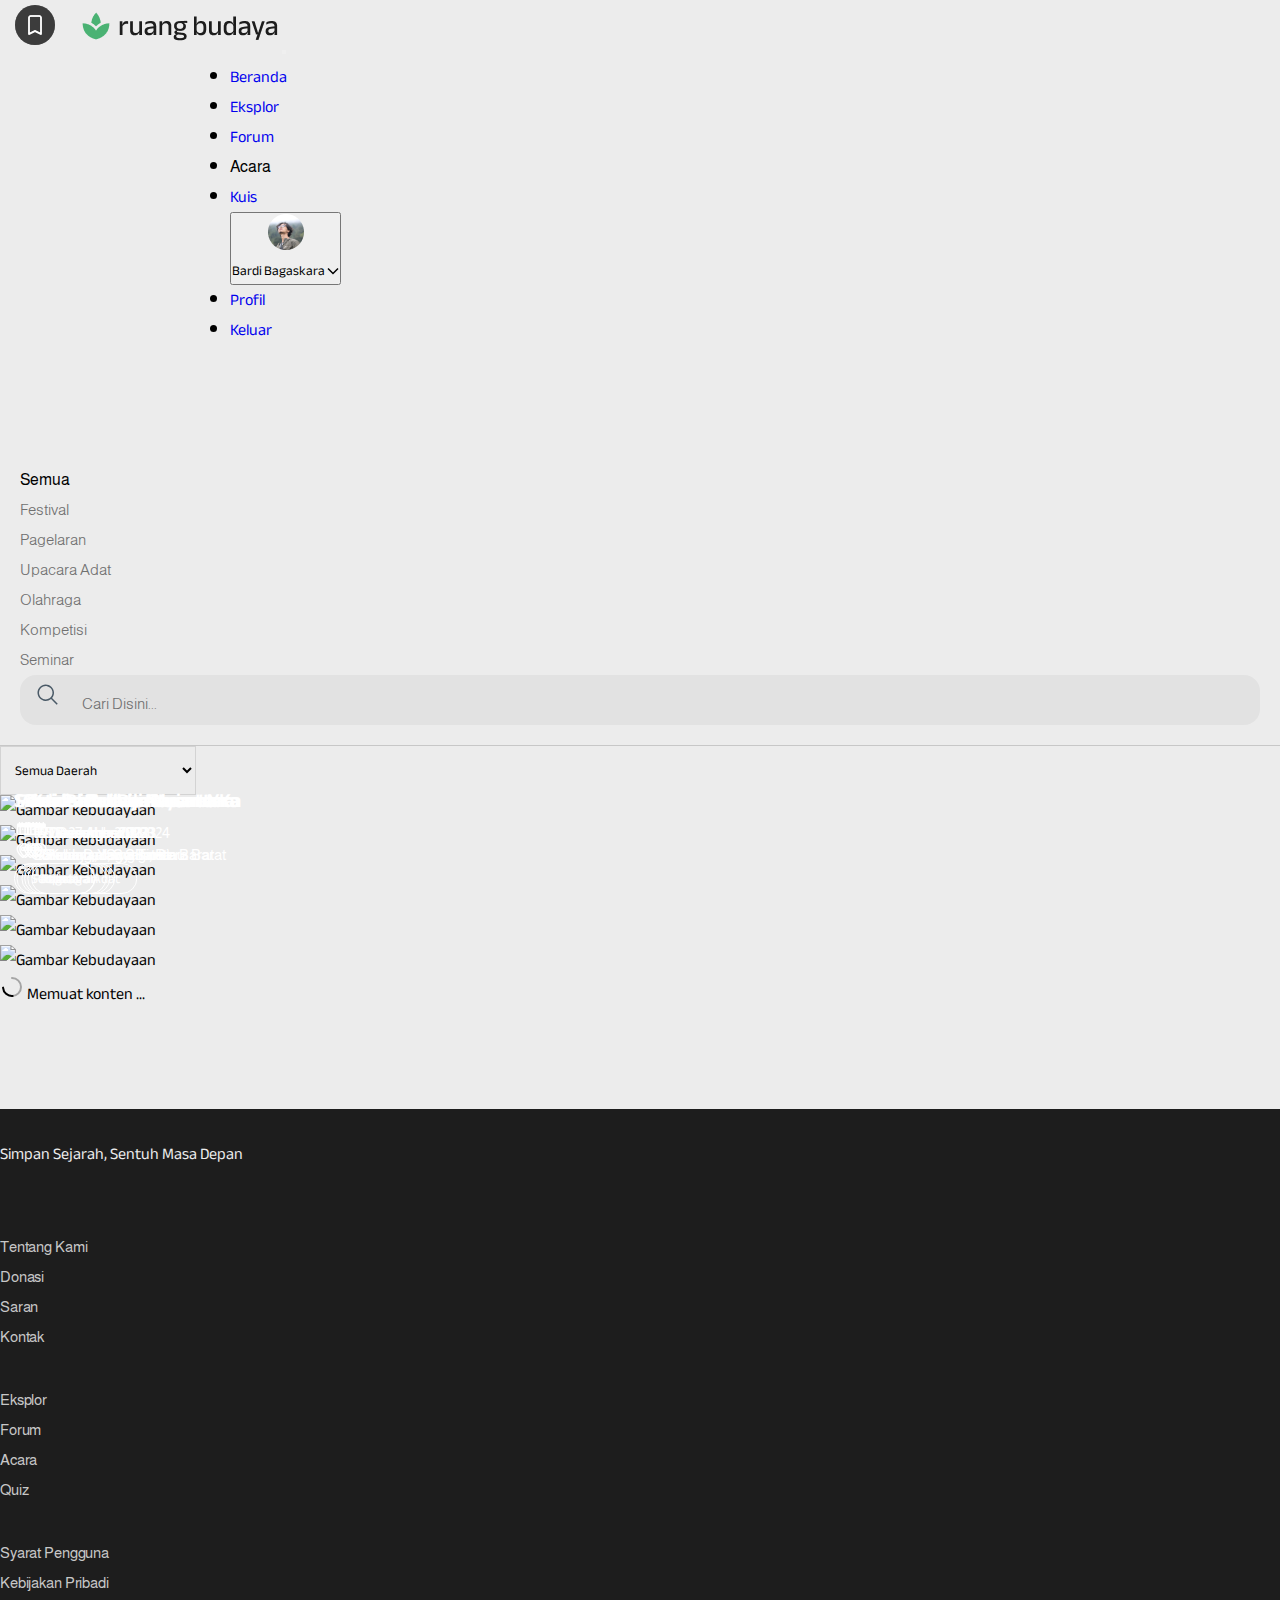
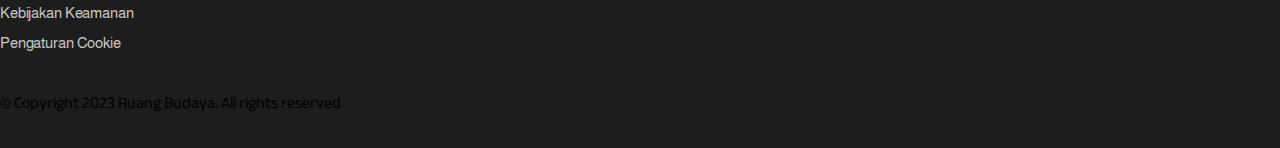
==== acara.html @ 181063f6 "up profil & style" ====
<!DOCTYPE html>
<html lang="en">

<head>
    <meta charset="UTF-8">
    <meta name="viewport" content="width=device-width, initial-scale=1.0">
    <title>RuangBudaya</title>
    <link rel="icon" href="assets/img/fav-icon.png" type="image/x-icon">

    <link href="https://cdn.jsdelivr.net/npm/bootstrap@5.0.2/dist/css/bootstrap.min.css" rel="stylesheet"
        integrity="sha384-EVSTQN3/azprG1Anm3QDgpJLIm9Nao0Yz1ztcQTwFspd3yD65VohhpuuCOmLASjC" crossorigin="anonymous">
    <link rel="preconnect" href="https://fonts.googleapis.com">
    <link rel="preconnect" href="https://fonts.gstatic.com" crossorigin>
    <link href="https://fonts.googleapis.com/css2?family=Almarai&family=Anek+Bangla&display=swap" rel="stylesheet">
    <link rel="stylesheet" href="assets/css/style.css">
    <link rel="stylesheet" href="assets/css/owl.carousel.min.css">
</head>

<body>
    <nav class="navbar navbar-expand-lg navbar-light fixed-top">
        <div class="container-fluid">
            <a class="navbar-brand" href="index.html">
                <img src="assets/img/logo.png" alt="">
            </a>
            <button class="navbar-toggler" type="button" data-bs-toggle="collapse"
                data-bs-target="#navbarSupportedContent" aria-controls="navbarSupportedContent" aria-expanded="false"
                aria-label="Toggle navigation">
                <span class="navbar-toggler-icon"></span>
            </button>
            <div class="collapse navbar-collapse navbar-margin" id="navbarSupportedContent">
                <ul class="navbar-nav me-auto mb-2 mb-lg-0">
                    <li class="nav-item me-5">
                        <a class="nav-link" href="index.html">Beranda</a>
                    </li>
                    <li class="nav-item me-5">
                        <a class="nav-link " href="eksplor.html">Eksplor</a>
                    </li>
                    <li class="nav-item me-5">
                        <a class="nav-link" href="forum.html">Forum</a>
                    </li>
                    <li class="nav-item me-5">
                        <a class="nav-link active" href="#">Acara</a>
                    </li>
                    <li class="nav-item">
                        <a class="nav-link" href="kuis.html">Kuis</a>
                    </li>
                </ul>
                <div class="dropdown d-flex align-items-start">
                    <button class="btn" type="button" id="userDropdown" data-bs-toggle="dropdown" aria-expanded="false">
                        <div class="d-flex align-items-center">
                            <img src="assets/img/small_pp.png" alt="">
                            <div class="mt-2 ms-3">Bardi Bagaskara
                                <svg xmlns="http://www.w3.org/2000/svg" class="ms-2" width="12" height="8" viewBox="0 0 12 8"
                                    fill="none">
                                    <path d="M1 1.5L6 6.5L11 1.5" stroke="black" stroke-width="1.5" />
                                </svg>
                            </div>
                        </div>
                    </button>
                    <ul class="dropdown-menu" aria-labelledby="userDropdown">
                        <li><a class="dropdown-item" href="profil.html">Profil</a></li>
                        <li><a class="dropdown-item" href="#">Keluar</a></li>
                    </ul>
                </div>
            </div>
        </div>
    </nav>

    <section id="search" class="acara">
        <div class="container">
            <div class="row search-container">
                <div class="col-md-9">
                    <div class="row row-search">
                        <div class="col"><a href="#"><span class="active">Semua</span></a></div>
                        <div class="col"><a href="#">Festival</a></div>
                        <div class="col"><a href="#">Pagelaran</a></div>
                        <div class="col"><a href="#">Upacara Adat</a></div>
                        <div class="col"><a href="#">Olahraga</a></div>
                        <div class="col"><a href="#">Kompetisi</a></div>
                        <div class="col"><a href="#">Seminar</a></div>
                    </div>
                </div>
                <div class="col-md-3">
                    <div class="search">
                        <a href="#" class="search-icon">
                            <svg xmlns="http://www.w3.org/2000/svg" width="24" height="24" viewBox="0 0 24 24"
                                fill="none">
                                <path
                                    d="M21.7505 20.6895L16.0865 15.0255C17.4475 13.3914 18.1263 11.2956 17.9815 9.17389C17.8366 7.05219 16.8794 5.06801 15.3089 3.6341C13.7384 2.2002 11.6755 1.42697 9.54942 1.47528C7.42333 1.52359 5.39772 2.38971 3.89396 3.89347C2.3902 5.39723 1.52408 7.42284 1.47577 9.54893C1.42746 11.675 2.20068 13.7379 3.63459 15.3084C5.0685 16.8789 7.05268 17.8361 9.17438 17.981C11.2961 18.1258 13.3919 17.4471 15.026 16.086L20.69 21.75L21.7505 20.6895ZM3.00045 9.74996C3.00045 8.41494 3.39633 7.1099 4.13803 5.99987C4.87973 4.88983 5.93394 4.02467 7.16734 3.51378C8.40074 3.00289 9.75794 2.86921 11.0673 3.12966C12.3767 3.39011 13.5794 4.03299 14.5234 4.97699C15.4674 5.921 16.1103 7.12373 16.3708 8.4331C16.6312 9.74248 16.4975 11.0997 15.9866 12.3331C15.4757 13.5665 14.6106 14.6207 13.5006 15.3624C12.3905 16.1041 11.0855 16.5 9.75045 16.5C7.96085 16.498 6.24512 15.7862 4.97967 14.5207C3.71423 13.2553 3.00244 11.5396 3.00045 9.74996Z"
                                    fill="#4A5A67" />
                            </svg>
                        </a>
                        <input type="text" class="search-input" placeholder="Cari Disini..." name="">
                    </div>
                </div>
            </div>
            <div class="row">
                <div class="col-md-3">
                    <div class="text-dark mt-4 pb-5">
                        <div class="form-group">
                            <select class="form-select custom-dropdown" id="provinsiDropdown">
                                <option selected>Semua Daerah</option>
                                <option value="aceh">Aceh</option>
                                <option value="sumatera-utara">Sumatera Utara</option>
                                <option value="sumatera-barat">Sumatera Barat</option>
                                <option value="riau">Riau</option>
                                <option value="jambi">Jambi</option>
                                <option value="sumatera-selatan">Sumatera Selatan</option>
                                <option value="bengkulu">Bengkulu</option>
                                <option value="lampung">Lampung</option>
                                <option value="kepulauan-bangka-belitung">Kepulauan Bangka Belitung</option>
                                <option value="kepulauan-riau">Kepulauan Riau</option>
                                <option value="jakarta">DKI Jakarta</option>
                                <option value="jawa-barat">Jawa Barat</option>
                                <option value="jawa-tengah">Jawa Tengah</option>
                                <option value="di-yogyakarta">DI Yogyakarta</option>
                                <option value="jawa-timur">Jawa Timur</option>
                                <option value="banten">Banten</option>
                                <option value="bali">Bali</option>
                                <option value="nusa-tenggara-barat">Nusa Tenggara Barat</option>
                                <option value="nusa-tenggara-timur">Nusa Tenggara Timur</option>
                                <option value="kalimantan-barat">Kalimantan Barat</option>
                                <option value="kalimantan-tengah">Kalimantan Tengah</option>
                                <option value="kalimantan-selatan">Kalimantan Selatan</option>
                                <option value="kalimantan-timur">Kalimantan Timur</option>
                                <option value="kalimantan-utara">Kalimantan Utara</option>
                                <option value="sulawesi-utara">Sulawesi Utara</option>
                                <option value="sulawesi-tengah">Sulawesi Tengah</option>
                                <option value="sulawesi-selatan">Sulawesi Selatan</option>
                                <option value="sulawesi-tenggara">Sulawesi Tenggara</option>
                                <option value="gorontalo">Gorontalo</option>
                                <option value="maluku">Maluku</option>
                                <option value="maluku-utara">Maluku Utara</option>
                                <option value="papua">Papua</option>
                                <option value="papua-barat">Papua Barat</option>
                            </select>
                        </div>
                    </div>
                </div>
            </div>
        </div>
    </section>

    <section id="acara">
        <div class="container">
            <div class="row">
                <div class="col-md-4">
                    <div class="position-relative">
                        <img src="assets/img/kebudayaan/3.png" alt="Gambar Kebudayaan" class="img-fluid">
                        <div class="simpan">
                            <svg id="myIcon" xmlns="http://www.w3.org/2000/svg" width="40" height="40"
                                viewBox="0 0 24 24" fill="none"
                                style="display: inline-flex; padding: 8px; justify-content: center; align-items: center; gap: 10px; border-radius: 100px; background: rgba(0, 0, 0, 0.20);"
                                onclick="changeColor()">
                                <path
                                    d="M16 3H8C7.46957 3 6.96086 3.21071 6.58579 3.58579C6.21071 3.96086 6 4.46957 6 5V21L12 18L18 21V5C18 4.46957 17.7893 3.96086 17.4142 3.58579C17.0391 3.21071 16.5304 3 16 3Z"
                                    id="iconPath" stroke="white" stroke-width="1.5" stroke-linecap="round"
                                    stroke-linejoin="round" />
                            </svg>
                        </div>
                        <a href="detail-acara.html">
                            <div class="text-over-image">
                                <h6>Ken Pacu Jalur Kuantan</h6>
                                <p class="text-reguler">
                                    <svg xmlns="http://www.w3.org/2000/svg" width="18" height="19" viewBox="0 0 18 19"
                                        fill="none">
                                        <path
                                            d="M6.25 10.8C6.06583 10.8 5.91135 10.7376 5.78655 10.6128C5.66175 10.488 5.59957 10.3337 5.6 10.15C5.6 9.96583 5.6624 9.81135 5.7872 9.68655C5.912 9.56175 6.06627 9.49957 6.25 9.5C6.43417 9.5 6.58865 9.5624 6.71345 9.6872C6.83825 9.812 6.90043 9.96627 6.9 10.15C6.9 10.3342 6.8376 10.4886 6.7128 10.6134C6.588 10.7382 6.43373 10.8004 6.25 10.8ZM8.85 10.8C8.66583 10.8 8.51135 10.7376 8.38655 10.6128C8.26175 10.488 8.19957 10.3337 8.2 10.15C8.2 9.96583 8.2624 9.81135 8.3872 9.68655C8.512 9.56175 8.66627 9.49957 8.85 9.5C9.03417 9.5 9.18865 9.5624 9.31345 9.6872C9.43825 9.812 9.50043 9.96627 9.5 10.15C9.5 10.3342 9.4376 10.4886 9.3128 10.6134C9.188 10.7382 9.03373 10.8004 8.85 10.8ZM11.45 10.8C11.2658 10.8 11.1114 10.7376 10.9866 10.6128C10.8618 10.488 10.7996 10.3337 10.8 10.15C10.8 9.96583 10.8624 9.81135 10.9872 9.68655C11.112 9.56175 11.2663 9.49957 11.45 9.5C11.6342 9.5 11.7887 9.5624 11.9135 9.6872C12.0383 9.812 12.1004 9.96627 12.1 10.15C12.1 10.3342 12.0376 10.4886 11.9128 10.6134C11.788 10.7382 11.6337 10.8004 11.45 10.8ZM4.3 16C3.9425 16 3.63635 15.8726 3.38155 15.6178C3.12675 15.363 2.99957 15.0571 3 14.7V5.6C3 5.2425 3.1274 4.93635 3.3822 4.68155C3.637 4.42675 3.94293 4.29957 4.3 4.3H4.95V3H6.25V4.3H11.45V3H12.75V4.3H13.4C13.7575 4.3 14.0637 4.4274 14.3185 4.6822C14.5733 4.937 14.7004 5.24293 14.7 5.6V14.7C14.7 15.0575 14.5726 15.3636 14.3178 15.6184C14.063 15.8732 13.7571 16.0004 13.4 16H4.3ZM4.3 14.7H13.4V8.2H4.3V14.7Z"
                                            fill="white" />
                                    </svg>23-27 Agustus 2024
                                </p>
                                <p class="text-reguler">
                                    <svg xmlns="http://www.w3.org/2000/svg" width="18" height="19" viewBox="0 0 18 19"
                                        fill="none">
                                        <path
                                            d="M9.42002 16.115C9.29744 16.2025 9.15061 16.2495 9.00002 16.2495C8.84943 16.2495 8.70259 16.2025 8.58002 16.115C4.95827 13.5335 1.11452 8.2235 5.00027 4.3865C6.06666 3.33659 7.50352 2.7487 9.00002 2.75C10.5 2.75 11.9393 3.33875 12.9998 4.38575C16.8855 8.22275 13.0418 13.532 9.42002 16.115Z"
                                            stroke="white" stroke-width="1.5" stroke-linecap="round"
                                            stroke-linejoin="round" />
                                        <path
                                            d="M9 9.5C9.39782 9.5 9.77936 9.34196 10.0607 9.06066C10.342 8.77936 10.5 8.39782 10.5 8C10.5 7.60218 10.342 7.22064 10.0607 6.93934C9.77936 6.65804 9.39782 6.5 9 6.5C8.60218 6.5 8.22064 6.65804 7.93934 6.93934C7.65804 7.22064 7.5 7.60218 7.5 8C7.5 8.39782 7.65804 8.77936 7.93934 9.06066C8.22064 9.34196 8.60218 9.5 9 9.5Z"
                                            stroke="white" stroke-width="1.5" stroke-linecap="round"
                                            stroke-linejoin="round" />
                                    </svg>Kuantan Singigi, Riau
                                </p>
                                <button class="card-tags text-center">
                                    Festival
                                </button>
                        </a>
                    </div>
                </div>
            </div>
            <div class="col-md-4">
                <div class="position-relative">
                    <img src="assets/img/kebudayaan/1.png" alt="Gambar Kebudayaan" class="img-fluid">
                    <div class="simpan">
                        <svg id="myIcon" xmlns="http://www.w3.org/2000/svg" width="40" height="40" viewBox="0 0 24 24"
                            fill="none"
                            style="display: inline-flex; padding: 8px; justify-content: center; align-items: center; gap: 10px; border-radius: 100px; background: rgba(0, 0, 0, 0.20);"
                            onclick="changeColor()">
                            <path
                                d="M16 3H8C7.46957 3 6.96086 3.21071 6.58579 3.58579C6.21071 3.96086 6 4.46957 6 5V21L12 18L18 21V5C18 4.46957 17.7893 3.96086 17.4142 3.58579C17.0391 3.21071 16.5304 3 16 3Z"
                                id="iconPath" stroke="white" stroke-width="1.5" stroke-linecap="round"
                                stroke-linejoin="round" />
                        </svg>
                    </div>
                    <div class="text-over-image">
                        <h6>Festival Budaya Nusantara</h6>
                        <p class="text-reguler">
                            <svg xmlns="http://www.w3.org/2000/svg" width="18" height="19" viewBox="0 0 18 19"
                                fill="none">
                                <path
                                    d="M6.25 10.8C6.06583 10.8 5.91135 10.7376 5.78655 10.6128C5.66175 10.488 5.59957 10.3337 5.6 10.15C5.6 9.96583 5.6624 9.81135 5.7872 9.68655C5.912 9.56175 6.06627 9.49957 6.25 9.5C6.43417 9.5 6.58865 9.5624 6.71345 9.6872C6.83825 9.812 6.90043 9.96627 6.9 10.15C6.9 10.3342 6.8376 10.4886 6.7128 10.6134C6.588 10.7382 6.43373 10.8004 6.25 10.8ZM8.85 10.8C8.66583 10.8 8.51135 10.7376 8.38655 10.6128C8.26175 10.488 8.19957 10.3337 8.2 10.15C8.2 9.96583 8.2624 9.81135 8.3872 9.68655C8.512 9.56175 8.66627 9.49957 8.85 9.5C9.03417 9.5 9.18865 9.5624 9.31345 9.6872C9.43825 9.812 9.50043 9.96627 9.5 10.15C9.5 10.3342 9.4376 10.4886 9.3128 10.6134C9.188 10.7382 9.03373 10.8004 8.85 10.8ZM11.45 10.8C11.2658 10.8 11.1114 10.7376 10.9866 10.6128C10.8618 10.488 10.7996 10.3337 10.8 10.15C10.8 9.96583 10.8624 9.81135 10.9872 9.68655C11.112 9.56175 11.2663 9.49957 11.45 9.5C11.6342 9.5 11.7887 9.5624 11.9135 9.6872C12.0383 9.812 12.1004 9.96627 12.1 10.15C12.1 10.3342 12.0376 10.4886 11.9128 10.6134C11.788 10.7382 11.6337 10.8004 11.45 10.8ZM4.3 16C3.9425 16 3.63635 15.8726 3.38155 15.6178C3.12675 15.363 2.99957 15.0571 3 14.7V5.6C3 5.2425 3.1274 4.93635 3.3822 4.68155C3.637 4.42675 3.94293 4.29957 4.3 4.3H4.95V3H6.25V4.3H11.45V3H12.75V4.3H13.4C13.7575 4.3 14.0637 4.4274 14.3185 4.6822C14.5733 4.937 14.7004 5.24293 14.7 5.6V14.7C14.7 15.0575 14.5726 15.3636 14.3178 15.6184C14.063 15.8732 13.7571 16.0004 13.4 16H4.3ZM4.3 14.7H13.4V8.2H4.3V14.7Z"
                                    fill="white" />
                            </svg>5 Desember 2023
                        </p>
                        <p class="text-reguler">
                            <svg xmlns="http://www.w3.org/2000/svg" width="18" height="19" viewBox="0 0 18 19"
                                fill="none">
                                <path
                                    d="M9.42002 16.115C9.29744 16.2025 9.15061 16.2495 9.00002 16.2495C8.84943 16.2495 8.70259 16.2025 8.58002 16.115C4.95827 13.5335 1.11452 8.2235 5.00027 4.3865C6.06666 3.33659 7.50352 2.7487 9.00002 2.75C10.5 2.75 11.9393 3.33875 12.9998 4.38575C16.8855 8.22275 13.0418 13.532 9.42002 16.115Z"
                                    stroke="white" stroke-width="1.5" stroke-linecap="round" stroke-linejoin="round" />
                                <path
                                    d="M9 9.5C9.39782 9.5 9.77936 9.34196 10.0607 9.06066C10.342 8.77936 10.5 8.39782 10.5 8C10.5 7.60218 10.342 7.22064 10.0607 6.93934C9.77936 6.65804 9.39782 6.5 9 6.5C8.60218 6.5 8.22064 6.65804 7.93934 6.93934C7.65804 7.22064 7.5 7.60218 7.5 8C7.5 8.39782 7.65804 8.77936 7.93934 9.06066C8.22064 9.34196 8.60218 9.5 9 9.5Z"
                                    stroke="white" stroke-width="1.5" stroke-linecap="round" stroke-linejoin="round" />
                            </svg>Bandung, Jawa Barat
                        </p>
                        <button class="card-tags text-center">
                            Festival
                        </button>
                    </div>
                </div>
            </div>

            <div class="col-md-4">
                <div class="position-relative">
                    <img src="assets/img/kebudayaan/2.png" alt="Gambar Kebudayaan" class="img-fluid">
                    <div class="simpan">
                        <svg id="myIcon" xmlns="http://www.w3.org/2000/svg" width="40" height="40" viewBox="0 0 24 24"
                            fill="none"
                            style="display: inline-flex; padding: 8px; justify-content: center; align-items: center; gap: 10px; border-radius: 100px; background: rgba(0, 0, 0, 0.20);"
                            onclick="changeColor()">
                            <path
                                d="M16 3H8C7.46957 3 6.96086 3.21071 6.58579 3.58579C6.21071 3.96086 6 4.46957 6 5V21L12 18L18 21V5C18 4.46957 17.7893 3.96086 17.4142 3.58579C17.0391 3.21071 16.5304 3 16 3Z"
                                id="iconPath" stroke="white" stroke-width="1.5" stroke-linecap="round"
                                stroke-linejoin="round" />
                        </svg>
                    </div>
                    <div class="text-over-image">
                        <h6>Alek Pacu Jawi Nusantara</h6>
                        <p class="text-reguler">
                            <svg xmlns="http://www.w3.org/2000/svg" width="18" height="19" viewBox="0 0 18 19"
                                fill="none">
                                <path
                                    d="M6.25 10.8C6.06583 10.8 5.91135 10.7376 5.78655 10.6128C5.66175 10.488 5.59957 10.3337 5.6 10.15C5.6 9.96583 5.6624 9.81135 5.7872 9.68655C5.912 9.56175 6.06627 9.49957 6.25 9.5C6.43417 9.5 6.58865 9.5624 6.71345 9.6872C6.83825 9.812 6.90043 9.96627 6.9 10.15C6.9 10.3342 6.8376 10.4886 6.7128 10.6134C6.588 10.7382 6.43373 10.8004 6.25 10.8ZM8.85 10.8C8.66583 10.8 8.51135 10.7376 8.38655 10.6128C8.26175 10.488 8.19957 10.3337 8.2 10.15C8.2 9.96583 8.2624 9.81135 8.3872 9.68655C8.512 9.56175 8.66627 9.49957 8.85 9.5C9.03417 9.5 9.18865 9.5624 9.31345 9.6872C9.43825 9.812 9.50043 9.96627 9.5 10.15C9.5 10.3342 9.4376 10.4886 9.3128 10.6134C9.188 10.7382 9.03373 10.8004 8.85 10.8ZM11.45 10.8C11.2658 10.8 11.1114 10.7376 10.9866 10.6128C10.8618 10.488 10.7996 10.3337 10.8 10.15C10.8 9.96583 10.8624 9.81135 10.9872 9.68655C11.112 9.56175 11.2663 9.49957 11.45 9.5C11.6342 9.5 11.7887 9.5624 11.9135 9.6872C12.0383 9.812 12.1004 9.96627 12.1 10.15C12.1 10.3342 12.0376 10.4886 11.9128 10.6134C11.788 10.7382 11.6337 10.8004 11.45 10.8ZM4.3 16C3.9425 16 3.63635 15.8726 3.38155 15.6178C3.12675 15.363 2.99957 15.0571 3 14.7V5.6C3 5.2425 3.1274 4.93635 3.3822 4.68155C3.637 4.42675 3.94293 4.29957 4.3 4.3H4.95V3H6.25V4.3H11.45V3H12.75V4.3H13.4C13.7575 4.3 14.0637 4.4274 14.3185 4.6822C14.5733 4.937 14.7004 5.24293 14.7 5.6V14.7C14.7 15.0575 14.5726 15.3636 14.3178 15.6184C14.063 15.8732 13.7571 16.0004 13.4 16H4.3ZM4.3 14.7H13.4V8.2H4.3V14.7Z"
                                    fill="white" />
                            </svg>5 Desember 2023
                        </p>
                        <p class="text-reguler">
                            <svg xmlns="http://www.w3.org/2000/svg" width="18" height="19" viewBox="0 0 18 19"
                                fill="none">
                                <path
                                    d="M9.42002 16.115C9.29744 16.2025 9.15061 16.2495 9.00002 16.2495C8.84943 16.2495 8.70259 16.2025 8.58002 16.115C4.95827 13.5335 1.11452 8.2235 5.00027 4.3865C6.06666 3.33659 7.50352 2.7487 9.00002 2.75C10.5 2.75 11.9393 3.33875 12.9998 4.38575C16.8855 8.22275 13.0418 13.532 9.42002 16.115Z"
                                    stroke="white" stroke-width="1.5" stroke-linecap="round" stroke-linejoin="round" />
                                <path
                                    d="M9 9.5C9.39782 9.5 9.77936 9.34196 10.0607 9.06066C10.342 8.77936 10.5 8.39782 10.5 8C10.5 7.60218 10.342 7.22064 10.0607 6.93934C9.77936 6.65804 9.39782 6.5 9 6.5C8.60218 6.5 8.22064 6.65804 7.93934 6.93934C7.65804 7.22064 7.5 7.60218 7.5 8C7.5 8.39782 7.65804 8.77936 7.93934 9.06066C8.22064 9.34196 8.60218 9.5 9 9.5Z"
                                    stroke="white" stroke-width="1.5" stroke-linecap="round" stroke-linejoin="round" />
                            </svg>Tanah Datar, Sumatera Barat
                        </p>
                        <button class="card-tags text-center">
                            Olahraga
                        </button>
                    </div>
                </div>
            </div>
        </div>

        <div class="row mt-4 pb-5">
            <div class="col-md-4">
                <div class="position-relative">
                    <img src="assets/img/kebudayaan/ramayana.png" alt="Gambar Kebudayaan" class="img-fluid">
                    <div class="simpan">
                        <svg id="myIcon" xmlns="http://www.w3.org/2000/svg" width="40" height="40" viewBox="0 0 24 24"
                            fill="none"
                            style="display: inline-flex; padding: 8px; justify-content: center; align-items: center; gap: 10px; border-radius: 100px; background: rgba(0, 0, 0, 0.20);"
                            onclick="changeColor()">
                            <path
                                d="M16 3H8C7.46957 3 6.96086 3.21071 6.58579 3.58579C6.21071 3.96086 6 4.46957 6 5V21L12 18L18 21V5C18 4.46957 17.7893 3.96086 17.4142 3.58579C17.0391 3.21071 16.5304 3 16 3Z"
                                id="iconPath" stroke="white" stroke-width="1.5" stroke-linecap="round"
                                stroke-linejoin="round" />
                        </svg>
                    </div>
                    <div class="text-over-image">
                        <h6>Sendratari Ramayana YK</h6>
                        <p class="text-reguler">
                            <svg xmlns="http://www.w3.org/2000/svg" width="18" height="19" viewBox="0 0 18 19"
                                fill="none">
                                <path
                                    d="M6.25 10.8C6.06583 10.8 5.91135 10.7376 5.78655 10.6128C5.66175 10.488 5.59957 10.3337 5.6 10.15C5.6 9.96583 5.6624 9.81135 5.7872 9.68655C5.912 9.56175 6.06627 9.49957 6.25 9.5C6.43417 9.5 6.58865 9.5624 6.71345 9.6872C6.83825 9.812 6.90043 9.96627 6.9 10.15C6.9 10.3342 6.8376 10.4886 6.7128 10.6134C6.588 10.7382 6.43373 10.8004 6.25 10.8ZM8.85 10.8C8.66583 10.8 8.51135 10.7376 8.38655 10.6128C8.26175 10.488 8.19957 10.3337 8.2 10.15C8.2 9.96583 8.2624 9.81135 8.3872 9.68655C8.512 9.56175 8.66627 9.49957 8.85 9.5C9.03417 9.5 9.18865 9.5624 9.31345 9.6872C9.43825 9.812 9.50043 9.96627 9.5 10.15C9.5 10.3342 9.4376 10.4886 9.3128 10.6134C9.188 10.7382 9.03373 10.8004 8.85 10.8ZM11.45 10.8C11.2658 10.8 11.1114 10.7376 10.9866 10.6128C10.8618 10.488 10.7996 10.3337 10.8 10.15C10.8 9.96583 10.8624 9.81135 10.9872 9.68655C11.112 9.56175 11.2663 9.49957 11.45 9.5C11.6342 9.5 11.7887 9.5624 11.9135 9.6872C12.0383 9.812 12.1004 9.96627 12.1 10.15C12.1 10.3342 12.0376 10.4886 11.9128 10.6134C11.788 10.7382 11.6337 10.8004 11.45 10.8ZM4.3 16C3.9425 16 3.63635 15.8726 3.38155 15.6178C3.12675 15.363 2.99957 15.0571 3 14.7V5.6C3 5.2425 3.1274 4.93635 3.3822 4.68155C3.637 4.42675 3.94293 4.29957 4.3 4.3H4.95V3H6.25V4.3H11.45V3H12.75V4.3H13.4C13.7575 4.3 14.0637 4.4274 14.3185 4.6822C14.5733 4.937 14.7004 5.24293 14.7 5.6V14.7C14.7 15.0575 14.5726 15.3636 14.3178 15.6184C14.063 15.8732 13.7571 16.0004 13.4 16H4.3ZM4.3 14.7H13.4V8.2H4.3V14.7Z"
                                    fill="white" />
                            </svg>31 Desember 2023
                        </p>
                        <p class="text-reguler">
                            <svg xmlns="http://www.w3.org/2000/svg" width="18" height="19" viewBox="0 0 18 19"
                                fill="none">
                                <path
                                    d="M9.42002 16.115C9.29744 16.2025 9.15061 16.2495 9.00002 16.2495C8.84943 16.2495 8.70259 16.2025 8.58002 16.115C4.95827 13.5335 1.11452 8.2235 5.00027 4.3865C6.06666 3.33659 7.50352 2.7487 9.00002 2.75C10.5 2.75 11.9393 3.33875 12.9998 4.38575C16.8855 8.22275 13.0418 13.532 9.42002 16.115Z"
                                    stroke="white" stroke-width="1.5" stroke-linecap="round" stroke-linejoin="round" />
                                <path
                                    d="M9 9.5C9.39782 9.5 9.77936 9.34196 10.0607 9.06066C10.342 8.77936 10.5 8.39782 10.5 8C10.5 7.60218 10.342 7.22064 10.0607 6.93934C9.77936 6.65804 9.39782 6.5 9 6.5C8.60218 6.5 8.22064 6.65804 7.93934 6.93934C7.65804 7.22064 7.5 7.60218 7.5 8C7.5 8.39782 7.65804 8.77936 7.93934 9.06066C8.22064 9.34196 8.60218 9.5 9 9.5Z"
                                    stroke="white" stroke-width="1.5" stroke-linecap="round" stroke-linejoin="round" />
                            </svg>Sleman, Yogyakarta
                        </p>
                        <button class="card-tags text-center">
                            Pagelaran
                        </button>
                    </div>
                </div>
            </div>

            <div class="col-md-4">
                <div class="position-relative">
                    <img src="assets/img/kebudayaan/tabuik.png" alt="Gambar Kebudayaan" class="img-fluid">
                    <div class="simpan">
                        <svg id="myIcon" xmlns="http://www.w3.org/2000/svg" width="40" height="40" viewBox="0 0 24 24"
                            fill="none"
                            style="display: inline-flex; padding: 8px; justify-content: center; align-items: center; gap: 10px; border-radius: 100px; background: rgba(0, 0, 0, 0.20);"
                            onclick="changeColor()">
                            <path
                                d="M16 3H8C7.46957 3 6.96086 3.21071 6.58579 3.58579C6.21071 3.96086 6 4.46957 6 5V21L12 18L18 21V5C18 4.46957 17.7893 3.96086 17.4142 3.58579C17.0391 3.21071 16.5304 3 16 3Z"
                                id="iconPath" stroke="white" stroke-width="1.5" stroke-linecap="round"
                                stroke-linejoin="round" />
                        </svg>
                    </div>
                    <div class="text-over-image">
                        <h6>Tradisi Tabuik Pariaman</h6>
                        <p class="text-reguler">
                            <svg xmlns="http://www.w3.org/2000/svg" width="18" height="19" viewBox="0 0 18 19"
                                fill="none">
                                <path
                                    d="M6.25 10.8C6.06583 10.8 5.91135 10.7376 5.78655 10.6128C5.66175 10.488 5.59957 10.3337 5.6 10.15C5.6 9.96583 5.6624 9.81135 5.7872 9.68655C5.912 9.56175 6.06627 9.49957 6.25 9.5C6.43417 9.5 6.58865 9.5624 6.71345 9.6872C6.83825 9.812 6.90043 9.96627 6.9 10.15C6.9 10.3342 6.8376 10.4886 6.7128 10.6134C6.588 10.7382 6.43373 10.8004 6.25 10.8ZM8.85 10.8C8.66583 10.8 8.51135 10.7376 8.38655 10.6128C8.26175 10.488 8.19957 10.3337 8.2 10.15C8.2 9.96583 8.2624 9.81135 8.3872 9.68655C8.512 9.56175 8.66627 9.49957 8.85 9.5C9.03417 9.5 9.18865 9.5624 9.31345 9.6872C9.43825 9.812 9.50043 9.96627 9.5 10.15C9.5 10.3342 9.4376 10.4886 9.3128 10.6134C9.188 10.7382 9.03373 10.8004 8.85 10.8ZM11.45 10.8C11.2658 10.8 11.1114 10.7376 10.9866 10.6128C10.8618 10.488 10.7996 10.3337 10.8 10.15C10.8 9.96583 10.8624 9.81135 10.9872 9.68655C11.112 9.56175 11.2663 9.49957 11.45 9.5C11.6342 9.5 11.7887 9.5624 11.9135 9.6872C12.0383 9.812 12.1004 9.96627 12.1 10.15C12.1 10.3342 12.0376 10.4886 11.9128 10.6134C11.788 10.7382 11.6337 10.8004 11.45 10.8ZM4.3 16C3.9425 16 3.63635 15.8726 3.38155 15.6178C3.12675 15.363 2.99957 15.0571 3 14.7V5.6C3 5.2425 3.1274 4.93635 3.3822 4.68155C3.637 4.42675 3.94293 4.29957 4.3 4.3H4.95V3H6.25V4.3H11.45V3H12.75V4.3H13.4C13.7575 4.3 14.0637 4.4274 14.3185 4.6822C14.5733 4.937 14.7004 5.24293 14.7 5.6V14.7C14.7 15.0575 14.5726 15.3636 14.3178 15.6184C14.063 15.8732 13.7571 16.0004 13.4 16H4.3ZM4.3 14.7H13.4V8.2H4.3V14.7Z"
                                    fill="white" />
                            </svg>5 Desember 2023
                        </p>
                        <p class="text-reguler">
                            <svg xmlns="http://www.w3.org/2000/svg" width="18" height="19" viewBox="0 0 18 19"
                                fill="none">
                                <path
                                    d="M9.42002 16.115C9.29744 16.2025 9.15061 16.2495 9.00002 16.2495C8.84943 16.2495 8.70259 16.2025 8.58002 16.115C4.95827 13.5335 1.11452 8.2235 5.00027 4.3865C6.06666 3.33659 7.50352 2.7487 9.00002 2.75C10.5 2.75 11.9393 3.33875 12.9998 4.38575C16.8855 8.22275 13.0418 13.532 9.42002 16.115Z"
                                    stroke="white" stroke-width="1.5" stroke-linecap="round" stroke-linejoin="round" />
                                <path
                                    d="M9 9.5C9.39782 9.5 9.77936 9.34196 10.0607 9.06066C10.342 8.77936 10.5 8.39782 10.5 8C10.5 7.60218 10.342 7.22064 10.0607 6.93934C9.77936 6.65804 9.39782 6.5 9 6.5C8.60218 6.5 8.22064 6.65804 7.93934 6.93934C7.65804 7.22064 7.5 7.60218 7.5 8C7.5 8.39782 7.65804 8.77936 7.93934 9.06066C8.22064 9.34196 8.60218 9.5 9 9.5Z"
                                    stroke="white" stroke-width="1.5" stroke-linecap="round" stroke-linejoin="round" />
                            </svg>Pariaman, Sumatera Barat
                        </p>
                        <button class="card-tags text-center">
                            Upacara Adat
                        </button>
                    </div>
                </div>
            </div>

            <div class="col-md-4">
                <div class="position-relative">
                    <img src="assets/img/kebudayaan/seminar.png" alt="Gambar Kebudayaan" class="img-fluid">
                    <div class="simpan">
                        <svg id="myIcon" xmlns="http://www.w3.org/2000/svg" width="40" height="40" viewBox="0 0 24 24"
                            fill="none"
                            style="display: inline-flex; padding: 8px; justify-content: center; align-items: center; gap: 10px; border-radius: 100px; background: rgba(0, 0, 0, 0.20);"
                            onclick="changeColor()">
                            <path
                                d="M16 3H8C7.46957 3 6.96086 3.21071 6.58579 3.58579C6.21071 3.96086 6 4.46957 6 5V21L12 18L18 21V5C18 4.46957 17.7893 3.96086 17.4142 3.58579C17.0391 3.21071 16.5304 3 16 3Z"
                                id="iconPath" stroke="white" stroke-width="1.5" stroke-linecap="round"
                                stroke-linejoin="round" />
                        </svg>
                    </div>
                    <div class="text-over-image">
                        <h6>Seminar Budaya Nusantara</h6>
                        <p class="text-reguler">
                            <svg xmlns="http://www.w3.org/2000/svg" width="18" height="19" viewBox="0 0 18 19"
                                fill="none">
                                <path
                                    d="M6.25 10.8C6.06583 10.8 5.91135 10.7376 5.78655 10.6128C5.66175 10.488 5.59957 10.3337 5.6 10.15C5.6 9.96583 5.6624 9.81135 5.7872 9.68655C5.912 9.56175 6.06627 9.49957 6.25 9.5C6.43417 9.5 6.58865 9.5624 6.71345 9.6872C6.83825 9.812 6.90043 9.96627 6.9 10.15C6.9 10.3342 6.8376 10.4886 6.7128 10.6134C6.588 10.7382 6.43373 10.8004 6.25 10.8ZM8.85 10.8C8.66583 10.8 8.51135 10.7376 8.38655 10.6128C8.26175 10.488 8.19957 10.3337 8.2 10.15C8.2 9.96583 8.2624 9.81135 8.3872 9.68655C8.512 9.56175 8.66627 9.49957 8.85 9.5C9.03417 9.5 9.18865 9.5624 9.31345 9.6872C9.43825 9.812 9.50043 9.96627 9.5 10.15C9.5 10.3342 9.4376 10.4886 9.3128 10.6134C9.188 10.7382 9.03373 10.8004 8.85 10.8ZM11.45 10.8C11.2658 10.8 11.1114 10.7376 10.9866 10.6128C10.8618 10.488 10.7996 10.3337 10.8 10.15C10.8 9.96583 10.8624 9.81135 10.9872 9.68655C11.112 9.56175 11.2663 9.49957 11.45 9.5C11.6342 9.5 11.7887 9.5624 11.9135 9.6872C12.0383 9.812 12.1004 9.96627 12.1 10.15C12.1 10.3342 12.0376 10.4886 11.9128 10.6134C11.788 10.7382 11.6337 10.8004 11.45 10.8ZM4.3 16C3.9425 16 3.63635 15.8726 3.38155 15.6178C3.12675 15.363 2.99957 15.0571 3 14.7V5.6C3 5.2425 3.1274 4.93635 3.3822 4.68155C3.637 4.42675 3.94293 4.29957 4.3 4.3H4.95V3H6.25V4.3H11.45V3H12.75V4.3H13.4C13.7575 4.3 14.0637 4.4274 14.3185 4.6822C14.5733 4.937 14.7004 5.24293 14.7 5.6V14.7C14.7 15.0575 14.5726 15.3636 14.3178 15.6184C14.063 15.8732 13.7571 16.0004 13.4 16H4.3ZM4.3 14.7H13.4V8.2H4.3V14.7Z"
                                    fill="white" />
                            </svg>18 Desember 2023
                        </p>
                        <p class="text-reguler">
                            <svg xmlns="http://www.w3.org/2000/svg" width="18" height="19" viewBox="0 0 18 19"
                                fill="none">
                                <path
                                    d="M9.42002 16.115C9.29744 16.2025 9.15061 16.2495 9.00002 16.2495C8.84943 16.2495 8.70259 16.2025 8.58002 16.115C4.95827 13.5335 1.11452 8.2235 5.00027 4.3865C6.06666 3.33659 7.50352 2.7487 9.00002 2.75C10.5 2.75 11.9393 3.33875 12.9998 4.38575C16.8855 8.22275 13.0418 13.532 9.42002 16.115Z"
                                    stroke="white" stroke-width="1.5" stroke-linecap="round" stroke-linejoin="round" />
                                <path
                                    d="M9 9.5C9.39782 9.5 9.77936 9.34196 10.0607 9.06066C10.342 8.77936 10.5 8.39782 10.5 8C10.5 7.60218 10.342 7.22064 10.0607 6.93934C9.77936 6.65804 9.39782 6.5 9 6.5C8.60218 6.5 8.22064 6.65804 7.93934 6.93934C7.65804 7.22064 7.5 7.60218 7.5 8C7.5 8.39782 7.65804 8.77936 7.93934 9.06066C8.22064 9.34196 8.60218 9.5 9 9.5Z"
                                    stroke="white" stroke-width="1.5" stroke-linecap="round" stroke-linejoin="round" />
                            </svg>Surabaya, Jawa Timur
                        </p>
                        <button class="card-tags text-center">
                            Seminar
                        </button>
                    </div>
                </div>
            </div>
        </div>
        <div class="text-center">
            <svg xmlns="http://www.w3.org/2000/svg" width="24" height="24" viewBox="0 0 24 24">
                <g fill="none" stroke="currentColor" stroke-linecap="round" stroke-width="2">
                    <path stroke-dasharray="60" stroke-dashoffset="60" stroke-opacity=".3"
                        d="M12 3C16.9706 3 21 7.02944 21 12C21 16.9706 16.9706 21 12 21C7.02944 21 3 16.9706 3 12C3 7.02944 7.02944 3 12 3Z">
                        <animate fill="freeze" attributeName="stroke-dashoffset" dur="1.3s" values="60;0" />
                    </path>
                    <path stroke-dasharray="15" stroke-dashoffset="15" d="M12 3C16.9706 3 21 7.02944 21 12">
                        <animate fill="freeze" attributeName="stroke-dashoffset" dur="0.3s" values="15;0" />
                        <animateTransform attributeName="transform" dur="1.5s" repeatCount="indefinite" type="rotate"
                            values="0 12 12;360 12 12" />
                    </path>
                </g>
            </svg> Memuat konten ...
        </div>
        </div>
    </section>

    <footer>
        <div class="container">
            <footer class="row row-cols-1 row-cols-sm-2 row-cols-md-5 py-5 text-light">
                <div class="col-md-6 mb-3">
                    <a href="#" class="d-flex align-items-center mb-3 link-dark text-decoration-none">
                        <img src="assets/img/logo-footer.png" alt="">
                    </a>
                    <p class="text">Simpan Sejarah, Sentuh Masa Depan</p>
                    <div class="col d-flex align-items-start">
                        <div>
                            <a href="#">
                                <img src="assets/img/icon-sosmed/facebook.png" alt="" class="me-3">
                            </a>
                            <a href="#">
                                <img src="assets/img/icon-sosmed/twitter.png" alt="" class="me-3">
                            </a>
                            <a href="#">
                                <img src="assets/img/icon-sosmed/instagram.png" alt="">
                            </a>
                        </div>
                    </div>
                </div>

                <div class="col-md-6 mb-3 mt-3">
                    <div class="row">
                        <div class="col mb-3">
                            <div class="title2 text-light mb-3">Tentang</div>
                            <ul class="nav flex-column">
                                <li class="nav-item mb-2"><a href="#" class="nav-link p-0 sub-title">Tentang Kami</a>
                                </li>
                                <li class="nav-item mb-2"><a href="#" class="nav-link p-0 sub-title">Donasi</a></li>
                                <li class="nav-item mb-2"><a href="#" class="nav-link p-0 sub-title">Saran</a></li>
                                <li class="nav-item mb-2"><a href="#" class="nav-link p-0 sub-title">Kontak</a></li>
                            </ul>
                        </div>

                        <div class="col mb-3">
                            <div class="title2 text-light mb-3">Fitur</div>
                            <ul class="nav flex-column">
                                <li class="nav-item mb-2"><a href="#" class="nav-link p-0 sub-title">Eksplor</a></li>
                                <li class="nav-item mb-2"><a href="#" class="nav-link p-0 sub-title">Forum</a></li>
                                <li class="nav-item mb-2"><a href="#" class="nav-link p-0 sub-title">Acara</a></li>
                                <li class="nav-item mb-2"><a href="#" class="nav-link p-0 sub-title">Quiz</a></li>
                            </ul>
                        </div>

                        <div class="col mb-3">
                            <div class="title2 text-light mb-3">Hukum</div>
                            <ul class="nav flex-column">
                                <li class="nav-item mb-2"><a href="#" class="nav-link p-0 sub-title">Syarat Pengguna</a>
                                </li>
                                <li class="nav-item mb-2"><a href="#" class="nav-link p-0 sub-title">Kebijakan
                                        Pribadi</a>
                                </li>
                                <li class="nav-item mb-2"><a href="#" class="nav-link p-0 sub-title">Kebijakan
                                        Keamanan</a>
                                </li>
                                <li class="nav-item mb-2"><a href="#" class="nav-link p-0 sub-title">Pengaturan
                                        Cookie</a>
                                </li>
                            </ul>
                        </div>
                    </div>
                </div>
            </footer>
            <p class="text-center footer text-light">© Copyright 2023 Ruang Budaya. All rights reserved</p>
        </div>
    </footer>

    <script src="https://cdn.jsdelivr.net/npm/bootstrap@5.0.2/dist/js/bootstrap.bundle.min.js"
        integrity="sha384-MrcW6ZMFYlzcLA8Nl+NtUVF0sA7MsXsP1UyJoMp4YLEuNSfAP+JcXn/tWtIaxVXM" crossorigin="anonymous">
    </script>
    <script src="https://code.jquery.com/jquery-3.6.4.min.js"></script>
    <script src="assets/script/owl.carousel.min.js"></script>
    <script src="assets/script/script.js"></script>
</body>

</html>
---- assets/css/style.css ----
* {
    margin: 0;
    padding: 0;
    box-sizing: border-box;
    font-family: 'Anek Bangla', sans-serif;
}

:root {
    --text-primary: #1D1D1D;
    --text-secondary: #1B98E0;
}

/* font-family: 'Almarai', sans-serif; */

section {
    background-color: #ECECEC;
}

nav {
    padding-left: 80px;
    padding-right: 80px;
    background-color: #ECECEC;
}

.navbar-margin {
    margin-left: 150px;
}


.button-primary {
    display: flex;
    padding: 4px 32px;
    justify-content: center;
    align-items: center;
    gap: 4px;
    border-radius: 100px;
    background: #4AB273;
    color: #fff;
}

.button-primary:hover {
    background: #35965C;
}

.button-sec {
    display: flex;
    height: 58px;
    padding: 12px 32px;
    justify-content: center;
    align-items: center;
    gap: 6px;
    flex: 1 0 0;

    border-radius: 32px;
    border: 1px solid rgba(255, 255, 255, 0.05);
    background: rgba(255, 255, 255, 0.30);
    backdrop-filter: blur(2px);
    color: #fff;
}

.button-sec:hover {
    border: 1px solid white;
}

.button {
    color: var(--Monochrome-0, #FFF);

    /* Button */
    font-family: Anek Bangla;
    font-size: 18px;
    font-style: normal;
    font-weight: 500;
    line-height: normal;
    width: 500px;
}

.daftar {
    font-size: 18px;
    margin-left: 15px;
    margin-top: 5px;
    font-weight: 500;
}

.btn-eksplor {
    padding: 12px 32px;
    border-radius: 100px;
    background: var(--primary-100, #4AB273);
    border: none;
    color: #fff;
    margin-top: 48px;
}
.btn-eksplor:hover {
    background: #35965C;
}


h1 {
    font-size: 64px;
    font-weight: 500;
    line-height: 110%;
}

h2 {
    color: var(--Monochrome-70, #707070);

    /* h2 */
    font-family: Anek Bangla;
    font-size: 40px;
    font-style: normal;
    font-weight: 500;
    line-height: 130%;
    /* 52px */
}

h6 {
    color: #FFF;
    /* h6 */
    font-family: Anek Bangla;
    font-size: 20px;
    font-style: normal;
    font-weight: 600;
    line-height: normal;
    letter-spacing: -0.2px;
}

.text-reguler {
    color: var(--Monochrome-0, #FFF);
    /* Body Reguler */
    font-family: Almarai;
    font-size: 15px;
    font-style: normal;
    font-weight: 400;
}

.text-body {
    color: var(--Monochrome-70, #707070);
    /* Body */
    font-family: Anek Bangla;
    font-size: 16px;
    font-style: normal;
    font-weight: 400;
    line-height: normal;
}

.caption {
    color: var(--Monochrome-70, #707070);
    /* Caption */
    font-family: Almarai;
    font-size: 13px;
    font-style: normal;
    font-weight: 400;
    line-height: 180%;
    /* 23.4px */
}

/* Home  */

#home .container {
    padding-top: 175px;
}

#home .text {
    font-family: Almarai;
    font-size: 15px;
    font-weight: 300;
    line-height: 180%;
}

.gambar {
    padding-top: 80px;
}


/* quotes */
#quotes {
    padding-top: 63px;
}

.quote1 {
    display: flex;
    width: 503px;
    padding: 32px;
    flex-direction: column;
    justify-content: center;
    align-items: flex-end;
    gap: 48px;
    border-radius: 16px;
    background: var(--monochrome-100, #1D1D1D);
}

.quote1 h2 {
    color: var(--monochrome-0, #FFF);

    /* h2 */
    font-family: Anek Bangla;
    font-size: 40px;
    font-weight: 500;
    line-height: 130%;
    /* 52px */
}

.quote1 span {
    color: var(--monochrome-70, #707070);

    /* h2 */
    font-family: Anek Bangla;
    font-size: 40px;
    font-weight: 500;
    line-height: 130%;
}


.quote2 {
    width: 713px;
    height: 400px;
    flex-shrink: 0;
    background-image: url('../img/bg-quote2.png');
}

.quote2 h4 {
    color: var(--monochrome-0, #FFF);
    text-align: center;
    font-family: Anek Bangla;
    font-size: 32px;
    font-weight: 400;
    line-height: 140%;
    padding-top: 25px;
    padding-right: 102px;
    padding-left: 102px;
}

.quote2 img {
    padding-top: 24px;
    padding-right: 237px;
    padding-left: 237px;
}


/* Keindahan */
#keindahan {
    padding-top: 150px;
}

#keindahan .kotak {
    display: flex;
    padding: 24px;
    flex-direction: column;
    justify-content: space-between;
    align-items: flex-start;
    align-self: stretch;

    border-radius: 16px;
    background: var(--monochrome-10, #F8F8F8);
}

.keindahan2 {
    margin-top: 120px;
}

h5 {
    color: var(--monochrome-100, #1D1D1D);

    /* h5 */
    font-family: Anek Bangla;
    font-size: 24px;
    font-style: normal;
    font-weight: 500;
    line-height: 100%;
    /* 24px */
}

.title1 {
    color: var(--Monochrome-100, #1D1D1D);

    /* Title 1 */
    font-family: Anek Bangla;
    font-size: 20px;
    font-style: normal;
    font-weight: 500;
    line-height: 100%;
    /* 20px */
}

.title2 {
    color: var(--monochrome-100, #1D1D1D);

    /* Title 2 */
    font-family: Anek Bangla;
    font-size: 18px;
    font-style: normal;
    font-weight: 400;
    line-height: normal;
    letter-spacing: -0.18px;
}

.title3 {
    color: var(--Monochrome-100, #1D1D1D);
    font-family: Anek Bangla;
    font-size: 18px;
    font-style: normal;
    font-weight: 500;
    line-height: 100%;
}

h3 {
    color: #000;
    font-family: Anek Bangla;
    font-size: 40px;
    font-style: normal;
    font-weight: 400;
    line-height: 130%;
}

.body-light {
    color: var(--Monochrome-100, #1D1D1D);
    font-family: Almarai;
    font-size: 15px;
    font-style: normal;
    font-weight: 100;
}


.card-keindahan {
    background-image: url('../img/keindahan1.png');
    width: 100%;
    height: 100%;
    background-repeat: no-repeat;
}

#keindahan .card-title {
    padding-top: 270px;
    padding-left: 16px;
    color: #FFF;
    font-family: Anek Bangla;
    font-size: 20px;
    font-style: normal;
    font-weight: 600;
    line-height: normal;
    letter-spacing: -0.2px;
}

#keindahan .card-text {
    padding-left: 16px;
    color: var(--monochrome-0, #FFF);
    font-family: Almarai;
    font-size: 15px;
    font-style: normal;
    font-weight: 400;
    line-height: 180%;
}


.text-over-image {
    position: absolute;
    bottom: -25px;
    left: 70px;
    transform: translate(-50%, -50%);
    color: white;
}

#keindahan h6 {
    margin-bottom: -5px;
}

#keindahan .col-keindahan {
    width: 292px;
    height: 409px;
}

.card-tags {
    padding: 2px 16px;
    gap: 10px;
    border-radius: 30px;
    border: 1px solid var(--monochrome-0, #FFF);
    background-color: transparent;
    color: #fff;
    margin-top: -12px;
}


/* Forum */
#forum-home {
    padding-top: 100px;
}

#forum-home .forum-col {
    border-radius: 16px;
    background: var(--Monochrome-10, #F8F8F8);

    display: flex;
    padding: 24px;
    flex-direction: column;
    justify-content: center;
    align-items: flex-start;
    gap: 24px;
    margin: 20px;
}

#forum-home .image-container {
    position: relative;
    overflow: hidden;
}

#forum-home .text-over-image {
    position: absolute;
    bottom: 60px;
    left: 50%;
    transform: translateX(-50%);
    color: white;
    text-align: center;
}

#forum-home h4 {
    margin-bottom: 20px;
}

.underline{
    text-decoration: none;
}

.underline:hover{
    text-decoration: underline;
}

#forum-home .berdiskusi {
    display: inline-block;
    /* Change to inline-block for better centering */
    padding: 12px 32px;
    border-radius: 32px;
    background: rgba(255, 255, 255, 0.1);
    border: 1px solid transparent;
    backdrop-filter: blur(4px);
    color: white;
}
#forum-home .berdiskusi:hover {
    border: 1px solid rgba(255, 255, 255, 0.5);
}


#kebudayaan-home .text-over-image {
    position: absolute;
    bottom: -40px;
    left: 140px;
    transform: translate(-50%, -50%);
    color: white;
}

#kebudayaan-home .card-tags {
    padding: 2px 16px;
    gap: 10px;
    border-radius: 30px;
    border: 1px solid var(--monochrome-0, #FFF);
    background-color: transparent;
    color: #fff;
}

#kebudayaan-home h6 {
    margin-bottom: -3px;
}

#kebudayaan-home p {
    margin-bottom: 7px;
}

/* tes-home */
#tes-home {
    padding-top: 100px;
    padding-bottom: 100px;
}

#tes-home .col-md-8 {
    display: flex;
    width: 818px;
    padding: 32px;
    flex-direction: column;
    align-items: flex-end;
    gap: 48px;

    border-radius: 16px;
    background: var(--Monochrome-10, #F8F8F8);
}

#tes-home .col-md-4 {
    display: flex;
    width: 397px;
    padding: 32px;
    flex-direction: column;
    justify-content: center;
    align-items: flex-end;
    gap: 70px;

    border-radius: 16px;
    background: var(--Monochrome-100, #1D1D1D);
}

#tes-home .d-flex {
    padding-left: -100px;
}

footer {
    background: var(--Monochrome-100, #1D1D1D);
    padding-bottom: 30px;
}

footer .text {
    color: var(--monochrome-20-base, #ECECEC);

    /* Body */
    font-family: Anek Bangla;
    font-size: 16px;
    font-style: normal;
    font-weight: 400;
    line-height: normal;
}

footer .sub-title {
    color: var(--Monochrome-40, #C7C7C7);
    font-family: Almarai;
    font-size: 15px;
    font-style: normal;
    font-weight: 400;
    line-height: normal;
    letter-spacing: -0.129px;
}


@media screen and (max-width: 768px) {
    nav {
        padding-left: 0;
        padding-right: 0;
    }

    .navbar-margin {
        margin-left: 0;
    }

    #home .container {
        padding-top: 100px;
    }

    h1 {
        font-size: 32px;
    }

    h2 {
        font-size: 24px;
    }

    h3 {
        font-size: 26px;
    }

    .title2 {
        font-size: 16px;
    }

    .btn-eksplor {
        margin-top: 0px;
        margin-bottom: 20px;
    }

    .order1 {
        order: 1;
    }

    .order2 {
        order: 2;
    }

    .gambar img {
        width: 70%;
        margin-top: 10px;
    }

    #keberagaman {
        margin-top: -50px;
    }

    .quote1 {
        width: 100%;
        padding: 20px;
    }

    .quote1 h2 {
        font-size: 26px;
    }

    .quote1 span {
        font-size: 26px;
    }

    .quote2 {
        margin-top: 20px;
        width: 100%;
        padding: 20px;
    }

    .quote2 h4 {
        padding-top: 25px;
        padding-right: 0;
        padding-left: 0;
        font-size: 24px;
    }

    .quote2 img {
        padding-top: 24px;
        padding-right: 0;
        padding-left: 50px;
    }

    #keindahan {
        padding-top: 80px;
    }

    #keindahan .kotak {
        width: 80%;
        margin-left: 40px;
        margin-top: 15px;
    }

    #keindahan .card-title {
        margin-top: 20px;
    }

    .keindahan2 {
        margin-top: 40px;
        padding-left: 30px;
    }

    #forum-home .forum-col {
        width: 90%;
    }

    #kebudayaan-home {
        margin: 0;
    }

    #kebudayaan-home img {
        width: 95%;
    }

    #kebudayaan-home .text-over-image {
        bottom: -35px;
        left: 127px;
    }

    #tes-home .col-md-8 {
        width: 90%;
        margin-left: 20px;
    }

    #tes-home .col-md-4 {
        width: 90%;
        margin-left: 20px;
        margin-top: 15px;
    }

    #tes-home .d-flex {
        margin-top: -40px;
    }

    #tes-home .button-sec {
        font-size: 14px;
    }

    #tes-home img {
        display: none;
    }

    #forum-home .berdiskusi {
        padding: 10px;
    }

    #forum-home .text-over-image {
        position: absolute;
        bottom: 60px;
        left: 50%;
        transform: translateX(-50%);
        color: white;
        text-align: center;
    }

    #forum-home h4 {
        margin-bottom: 20px;
        display: none;
    }

}


/* Diff page */
#header-eksplor {
    background-image: url("../img/bg-eksplor.png");
    background-size: cover;
    background-position: center;

    margin-top: 77px;
    height: 135px;
    padding-top: 45px;
    text-align: center;
}

#header-kuis {
    background-image: url("../img/bg-kuis.png");
    background-size: cover;
    background-position: center;

    margin-top: 77px;
    height: 135px;
    padding-top: 45px;
    text-align: center;
}

#search .search-container {
    padding: 20px;
    border-bottom: 1px solid var(--Monochrome-40, #C7C7C7);
}


#search .col a {
    color: var(--Monochrome-70, #707070);
    font-family: Almarai;
    font-size: 15px;
    font-style: normal;
    font-weight: 300;
    text-decoration: none;
}

.active {
    color: #000;
    font-family: Almarai;
    font-size: 16px;
    font-style: normal;
    font-weight: 400;
}

#search .col a:hover {
    color: #000;
    font-family: Almarai;
    font-size: 15px;
    font-style: normal;
    font-weight: 500;
}

.list-inline-item:hover {
    color: #000;
    font-family: Almarai;
    font-size: 15px;
    font-style: normal;
    font-weight: 500;
}

.search {
    display: flex;
    padding: 8px 16px;
    align-items: center;
    gap: 12px;
    flex-shrink: 0;
    border-radius: 16px;
    background: var(--Monochrome-30, #E2E2E2);
}

.search-input {
    border: 0;
    outline: 0;
    background: none;
    width: 0;
    margin-top: 5px;
    line-height: 20px;
    transition: width 0.4s linear
}

.search .search-input {
    padding: 0 10px;
    width: 100%;
    font-size: 19px;
    font-weight: 300;
    color: black;
    transition: width 0.4s linear;
}

.search-input::placeholder {
    color: var(--Monochrome-70, #707070);

    font-family: Almarai;
    font-size: 15px;
    font-style: normal;
    font-weight: 300;
}

.eksplor .simpan {
    position: absolute;
    left: 35px;
    top: 30px;
    transform: translate(-50%, -50%);
}

.eksplor .simpan svg {
    padding: 8px;
    border-radius: 100%;
    background: rgba(0, 0, 0, 0.20);
}

.eksplor-konten {
    padding-bottom: 100px;
}

#myIcon.clicked {
    background: #4AB273;
}


.detail-eksplor {
    padding-top: 100px;
}

.kategori-forum {
    padding-top: 100px;
}


.container-detail-eksplor {
    padding-left: 315px;
    padding-right: 315px;
}


.custom-dropdown {
    position: relative;
}

.custom-dropdown::before {
    content: '';
    position: absolute;
    top: 50%;
    right: 10px;
    transform: translateY(-50%);
    width: 12px;
    height: 8px;
    background: url('data:image/svg+xml;utf8,<svg xmlns="http://www.w3.org/2000/svg" width="12" height="8" viewBox="0 0 12 8" fill="none"><path d="M1 1L6 6L11 1" stroke="black" stroke-width="1.5" /></svg>') no-repeat center center;
    background-size: contain;
    border: none;
    background-color: transparent;
    pointer-events: none;
}

.custom-dropdown select {
    -webkit-appearance: none;
    -moz-appearance: none;
    appearance: none;
    padding-right: 20px;
    /* Adjust the padding based on your SVG size */
}


/* Forum */
#forum {
    padding-top: 40px;
    padding-bottom: 100px;
}

/* Forum */
#forum button {
    color: #fff;
    border: none;
}

#forum .unggahan {
    padding: 16px 24px;
    height: 90px;
    border-radius: 16px;
    border: 1px solid var(--Monochrome-40, #C7C7C7);
    background: var(--Monochrome-10, #F8F8F8);
    margin-right: 25px;
}

.unggah {
    display: flex;
    padding: 12px 32px;
    justify-content: center;
    align-items: center;
    gap: 4px;
    flex: 1 0 0;

    border-radius: 100px;
    background: var(--Primary-100, #4AB273);
}

#forum .col-md-4 {
    display: flex;
    width: 395px;
    padding: 16px;
    flex-direction: column;
    justify-content: center;
    align-items: flex-start;

    border-radius: 16px;
    background: var(--Monochrome-15, #F2F2F2);
}

.tagar-terkini {
    padding: 8px;
    gap: 10px;
    border-radius: 30px;
    background: #C6F1D7;
    margin-right: 10px;
}

.balasan {
    margin-top: 24px;
    display: flex;
    padding: 16px;
    align-items: center;
    gap: 16px;
    align-self: stretch;

    border-radius: 16px;
    background: var(--Monochrome-15, #F2F2F2);
}

.balasan input {
    display: flex;
    padding: 8px;
    justify-content: space-between;
    align-items: center;
    flex: 1 0 0;
    border-radius: 12px;
    background: var(--Monochrome-0, #FFF);
}

.list-inline-item {
    padding-right: 25px;
}

.balasan-lainnya {
    color: var(--Primary-200, #35965C);
    font-family: Almarai;
    font-size: 15px;
    font-style: normal;
    font-weight: 400;
    line-height: 180%;
    /* 27px */
    text-decoration-line: underline;
    margin-top: 15px;
}

.unggahan1 {
    margin-top: -280px;
    padding: 16px 24px;
    border-radius: 16px;
    border: 1px solid var(--Monochrome-40, #C7C7C7);
    background: var(--Monochrome-10, #F8F8F8);
    margin-right: 25px;
}


/* Acara */
#acara {
    padding-bottom: 100px;
}

#acara .text-over-image {
    padding-left: 115px;
    bottom: -50px;
}

#acara .simpan {
    position: absolute;
    left: 35px;
    top: 30px;
    transform: translate(-50%, -50%);
}

#acara a {
    text-decoration: none;
}

.acara {
    padding-top: 100px;
}

a {
    text-decoration: none;
}

/* detail-acara */
#detail-acara {
    padding-top: 100px;
    padding-bottom: 100px;
}


/* Kuis */
#title-kuis .container {
    position: absolute;
    margin-top: -78px;
    margin-left: 100px;
    height: 160px;
    padding: 16px;
    gap: 16px;
    flex-shrink: 0;

    border-radius: 16px;
    background: var(--Monochrome-10, #F8F8F8);
}

#title-kuis .col-md-3 {
    display: flex;
    flex-direction: column;
    justify-content: center;
    align-items: center;
    gap: 8px;
    flex: 1 0 0;
    align-self: stretch;
    height: 128px;

    border-radius: 12px;
    background: var(--Monochrome-15, #F2F2F2);
}

.kuis-konten {
    padding-top: 120px;
    padding-bottom: 100px;
}

.kuis-konten .col-md-4 {
    width: 399px;
    height: 282px;
    padding: 32px;

    border-radius: 16px;
    background: var(--Monochrome-15, #F2F2F2);
}

.kuis-konten .kebud1 {
    background-image: url("../img/kuis/kebud1.png");
}

.kuis-konten .kebud2 {
    background-image: url("../img/kuis/kebud2.png");
}

.kuis-konten .sentar {
    background-image: url("../img/kuis/sentar.png");
}

.btn-kuis-lihat {
    display: flex;
    padding: 12px 32px;
    justify-content: center;
    align-items: center;
    gap: 6px;
    flex-shrink: 0;

    border-radius: 32px;
    border: 1px solid rgba(255, 255, 255, 0.05);
    background: rgba(255, 255, 255, 0.30);
    backdrop-filter: blur(2px);
    color: #fff;
}

.btn-kuis-coba-lagi {
    display: flex;
    padding: 12px 32px;
    justify-content: center;
    align-items: center;
    gap: 4px;

    border-radius: 100px;
    background: var(--Primary-100, #4AB273);
    color: #fff;
}

.btn-kuis-mulai {
    display: flex;
    padding: 12px 32px;
    align-items: center;
    gap: 6px;

    border-radius: 32px;
    border: 1px solid rgba(255, 255, 255, 0.05);
    background: var(--Monochrome-40, #C7C7C7);
    backdrop-filter: blur(2px);
    color: #fff;
}


@media screen and (max-width: 768px) {
    #title-kuis .container {
        position: absolute;
        margin-top: -78px;
        margin-left: 0;
        margin-right: 10px;
        height: 125px;
    }

    #title-kuis .col-md-3 {
        padding: 0;
        height: 80px;
    }

    .kuis-konten .col-md-4 {
        margin: 10px;
        width: 360px;
        height: 250px;
    }


    #title-kuis .text-body {
        font-size: 14px;
    }

    #title-kuis h5 {
        font-size: 16px;
    }

    #acara h6 {
        font-size: 18px;
    }

    #acara .col-md-4 {
        margin-bottom: 28px;
    }

    #detail-acara h2,
    h6 {
        text-align: center;
    }

    #header-eksplor {
        padding: 20px;
    }

    #header-kuis {
        padding: 20px;
    }

    h3 {
        font-size: 26px;
    }

    #search .col {
        text-align: center;
        padding: 10px;
        margin: 5px;
        border: 1px solid #ccc;
    }

    .list-inline-item {
        text-align: center;
        padding: 10px;
        margin: 5px;
        margin-right: 0;
        border: 1px solid #ccc;
    }

    .eksplor .col-md-3 {
        margin-top: 15px;
        padding-left: 50px;
    }

    .container-detail-eksplor {
        padding-left: 20px;
        padding-right: 20px;
    }

    .sketchfab-embed-wrapper {
        position: relative;
        width: 100%;
        overflow: hidden;
    }

    .iframe-container {
        position: relative;
        width: 100%;
        padding-bottom: 54.87%;
    }

    .iframe-container iframe {
        position: absolute;
        top: 0;
        left: 0;
        width: 100%;
        height: 100%;
    }

    .video-container {
        position: relative;
        overflow: hidden;
        padding-bottom: 56.25%;
        height: 0;
    }

    .video-container iframe {
        position: absolute;
        top: 0;
        left: 0;
        width: 100%;
        height: 100%;
    }

    .lihat {
        margin-top: -40px;
    }

    .button {
        width: 100%;
        font-size: 15px;
    }

    #forum {
        padding-left: 10px;
        padding-right: 10px;
    }

    .body-light {
        font-size: 14px;
    }

    .unggahan1 {
        margin-top: 0;
    }

    .unggah {
        padding: 6px 16px;
    }

    .modal {
        margin-top: 200px;
    }

    nav ul li {
        padding-left: 10px;
    }

    .balasan input {
        padding: 4;
        flex-direction: column;
        align-items: stretch;
    }

    #detail-acara iframe {
        height: auto;
    }

    #detail-acara .gambar1 {
        display: none;
    }
}

.owl-carousel.varian-kedua .owl-nav {
    position: absolute;
    top: 50%;
    width: 100%;
}

.owl-carousel.varian-kedua .owl-prev {
    position: absolute;
    left: -10px;
    transform: translateY(-50%);
}

.owl-carousel.varian-kedua .owl-next {
    position: absolute;
    right: -10px;
    transform: translateY(-50%);
}

.profil {
    display: flex;
    padding-top: 100px;
    align-items: center;
    gap: 12px;
    flex-shrink: 0;
}

.custom-dropdown {
    padding: 10px;
    border-radius: 0;
    background-color: transparent;
    border: 1px solid lightgray;    
}
.custom-dropdown:focus {
    padding: 10px;
    outline: none;
    box-shadow: none;
}

@media screen and (max-width: 768px) {
    .owl-carousel.varian-kedua .owl-prev {
        position: absolute;
        left: 10px;
        transform: translateY(-50%);
    }
}
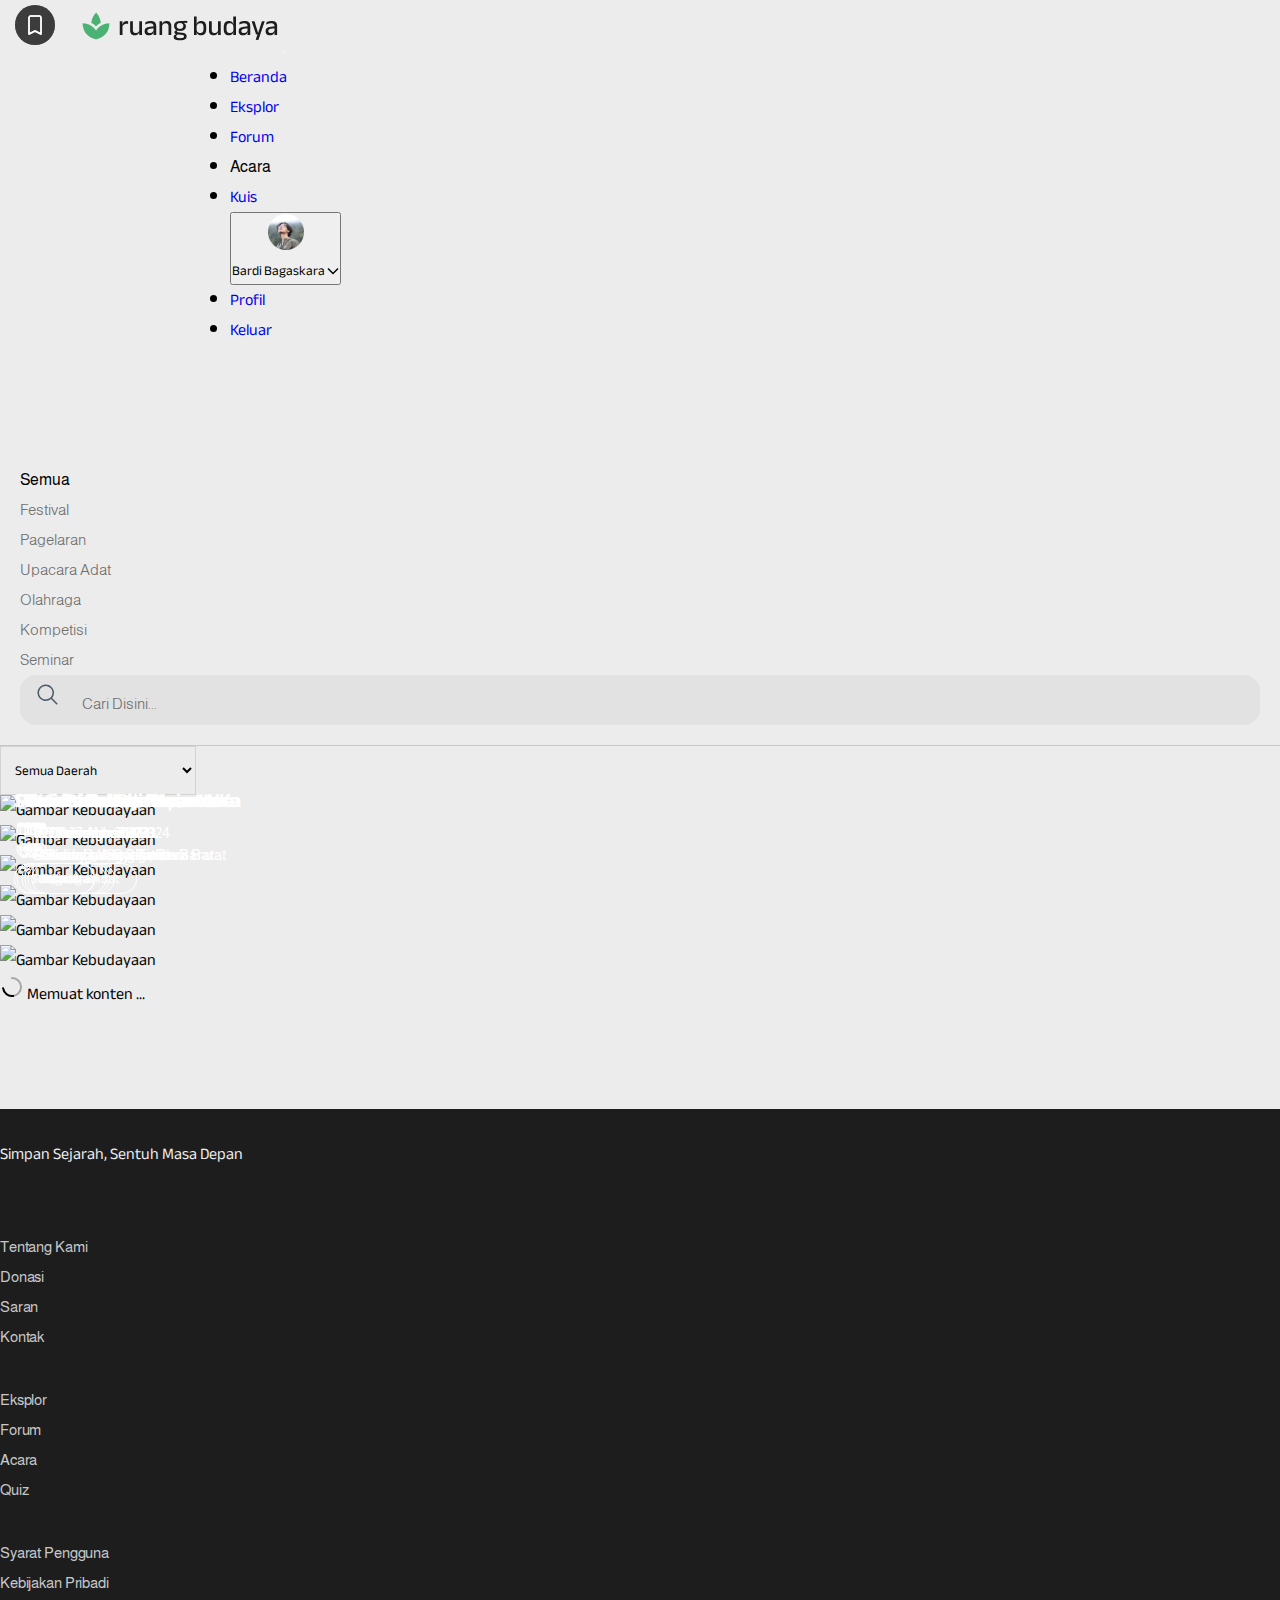
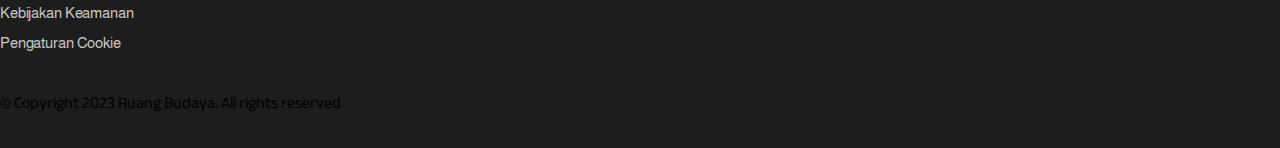
==== commit 95a5778d: "up soal-kuis" ====
--- a/acara.html
+++ b/acara.html
@@ -50,8 +50,8 @@
                         <div class="d-flex align-items-center">
                             <img src="assets/img/small_pp.png" alt="">
                             <div class="mt-2 ms-3">Bardi Bagaskara
-                                <svg xmlns="http://www.w3.org/2000/svg" class="ms-2" width="12" height="8" viewBox="0 0 12 8"
-                                    fill="none">
+                                <svg xmlns="http://www.w3.org/2000/svg" class="ms-2" width="12" height="8"
+                                    viewBox="0 0 12 8" fill="none">
                                     <path d="M1 1.5L6 6.5L11 1.5" stroke="black" stroke-width="1.5" />
                                 </svg>
                             </div>
--- a/assets/css/style.css
+++ b/assets/css/style.css
@@ -89,6 +89,7 @@
     color: #fff;
     margin-top: 48px;
 }
+
 .btn-eksplor:hover {
     background: #35965C;
 }
@@ -414,11 +415,11 @@
     margin-bottom: 20px;
 }
 
-.underline{
+.underline {
     text-decoration: none;
 }
 
-.underline:hover{
+.underline:hover {
     text-decoration: underline;
 }
 
@@ -432,6 +433,7 @@
     backdrop-filter: blur(4px);
     color: white;
 }
+
 #forum-home .berdiskusi:hover {
     border: 1px solid rgba(255, 255, 255, 0.5);
 }
@@ -844,14 +846,27 @@
     pointer-events: none;
 }
 
+
+
 .custom-dropdown select {
     -webkit-appearance: none;
     -moz-appearance: none;
     appearance: none;
     padding-right: 20px;
-    /* Adjust the padding based on your SVG size */
-}
-
+}
+
+.custom-dropdown {
+    padding: 10px;
+    border-radius: 0;
+    background-color: transparent;
+    border: 1px solid lightgray;
+}
+
+.custom-dropdown:focus {
+    padding: 10px;
+    outline: none;
+    box-shadow: none;
+}
 
 /* Forum */
 #forum {
@@ -1071,6 +1086,10 @@
     color: #fff;
 }
 
+.btn-kuis-coba-lagi:hover {
+    background-color: #35965C;
+}
+
 .btn-kuis-mulai {
     display: flex;
     padding: 12px 32px;
@@ -1084,6 +1103,9 @@
     color: #fff;
 }
 
+.btn-kuis-lihat:hover {
+    border: 1px solid white;
+}
 
 @media screen and (max-width: 768px) {
     #title-kuis .container {
@@ -1274,16 +1296,67 @@
     flex-shrink: 0;
 }
 
-.custom-dropdown {
-    padding: 10px;
-    border-radius: 0;
-    background-color: transparent;
-    border: 1px solid lightgray;    
-}
-.custom-dropdown:focus {
-    padding: 10px;
-    outline: none;
-    box-shadow: none;
+
+
+.image-container {
+    position: relative;
+    overflow: hidden;
+}
+
+.image-container img {
+    transition: transform 0.3s ease-in-out;
+}
+
+.image-container:hover img {
+    transform: scale(1.2);
+}
+
+#soal {
+    padding-top: 130px;
+    padding-bottom: 100px;
+
+}
+
+.kolom-atas {
+    width: 820px;
+    padding: 16px 24px;
+    border-radius: 16px;
+    border: 1px solid #FFF;
+    background: var(--Monochrome-10, #F8F8F8);
+}
+
+.kolom-pertanyaan {
+    margin-top: 20px;
+    width: 820px;
+    padding: 24px;
+    gap: 16px;
+
+    border-radius: 16px;
+    border: 10px solid rgba(255, 255, 255, 0.05);
+    background: var(--Monochrome-100, #1D1D1D);
+}
+
+.kolom-pertanyaan .col-md-6 {
+    height: 120px;
+    padding: 24px;
+    justify-content: center;
+    align-items: center;
+    gap: 10px;
+    flex: 1 0 0;
+
+    border-radius: 16px;
+    border: 1px solid #FFF;
+}
+
+.kolom-pertanyaan .col-md-6:hover {
+    background: #35965C;
+    cursor: pointer;
+}
+
+.kolom-pertanyaan .col-md-6 {
+    display: flex;
+    justify-content: center;
+    align-items: center;
 }
 
 @media screen and (max-width: 768px) {
